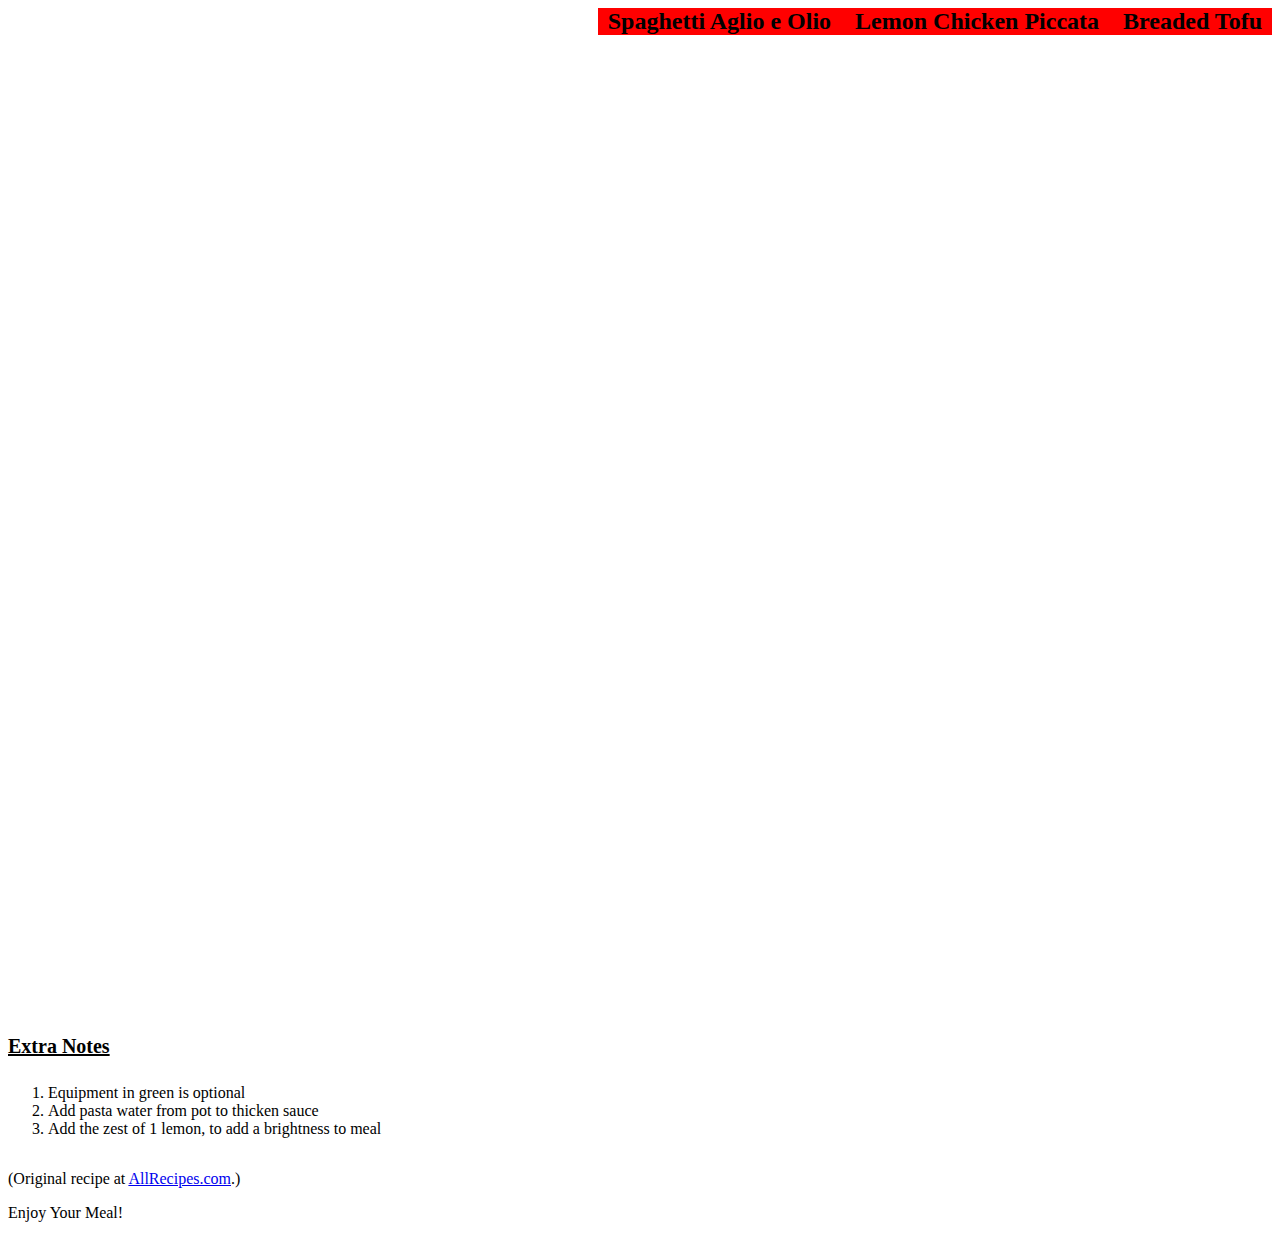
==== index.html @ 0cb3c328 "start" ====
<head>

  <!-- meta tags and title -->
  <meta charset="UTF-8">
  <meta name="viewport" content="width=device-width, initial-scale=1.0">
  <title>Spaghetti Aglio e Olio Recipe</title>

  <!-- external and internal CSS -->
  <link rel="stylesheet" href="pasta.css" media="all">
  <style>
  </style>

  <!-- external and internal JavaScript -->
  <script src="pasta.js" defer></script>
  <script>
    // in-page JavaScript here
  </script>

</head>

<div id="header">

<div id="nav">
  <a href="#" onclick="SpaghettiAglioeOlio.displayRecipe();">Spaghetti Aglio e Olio</a>
  <a href="#" onclick="LemonChickenPiccata.displayRecipe();">Lemon Chicken Piccata</a>
  <a href="#" onclick="BreadedFriedSoftlySpicedTofu.displayRecipe();">Breaded Tofu</a>
</div>

  <div id="title">
    <h1></h1>
    <h3></h3>
  </div>
  
</div>

<body>

  <section>
    
    <div id="ingredients">
    </div>

   
    <div id="equipment">
    </div>
    

    <div id="directions">
    </div>
    
      
    <div id="notes">
      <h4>Extra Notes</h4>
      <ol>
        <li>Equipment in green is optional</li>
        <li>Add pasta water from pot to thicken sauce</li>
        <li>Add the zest of 1 lemon, to add a brightness to meal</li>
      </ol>
      </div>

        <div id="source">
          <p>(Original recipe at <a href="https://www.allrecipes.com/recipe/222000/spaghetti-aglio-e-olio/">AllRecipes.com</a>.)</p>
        </div>
  </section>

</body>
---- pasta.css ----
@import url("https://fonts.googleapis.com/css2?family=Sigmar+One&display=swap");

#nav {
  float: right;
  background-color: red;
}

#nav a {
  text-decoration: none;
  padding: 10px;
  font-size: 150%;
  color: black;
  font-weight: bold;
}

#nav a:hover {
  text-decoration: underline;
  
}

#header {
  position: relative;
  width: 100%;
  height: 50vh;
  background-image: none; /* url(https://media4.s-nbcnews.com/i/newscms/2017_41/1288319/20170828_20170822_11424_pastalikeapro_scottconant_styleddishes_0030_6aa19146b263f4803e6a06c1798de5a0.jpg); */
  background-size: cover;
  background-position: center center;
  
}

#title h1 {
  font-family: "Sigmar One", cursive;
  text-decoration: underline;
  font-size: 75px;
  position: absolute;
}

#title h3 {
  position: absolute;
  top: 140px; 
  font-size: 150%;
}


h4 {
  font-size: 20px;
  text-decoration: underline;
}

li {
  font-family: Georgia;
}

#ingredients {
  display: inline-block;
  float: left;
  width: calc(100vw / 3 - 2vw);
  height: 550px;
}

#ingredients li span {
  font-style: italic;
  color: #999;
}

#equipment {
  display: inline-block;
  float: left;
  width: calc(100vw / 3 - 2vw);
  height: 550px;
}

#equipment li:nth-child(5) {
  color: green;
}

#equipment li:nth-child(6) {
  color: green;
}

#directions {
  width: 35%;
  display: inline-block;
  float: left;
  width: calc(100vw / 3 - 2vw);
  height: 550px;
}

#source {
  padding: 0px;
  clear: both;
}

.highlight {
  background-color: yellow;
}

#notes {
  width: 96%;
  display: inline-block;
  }

@media (orientation: portrait) {
  #directions, #ingredients, #equipment {
    width: 100vw;
  }
}

@media (max-width: 575px) {
  body {
    background-color: lightblue;
  }
}
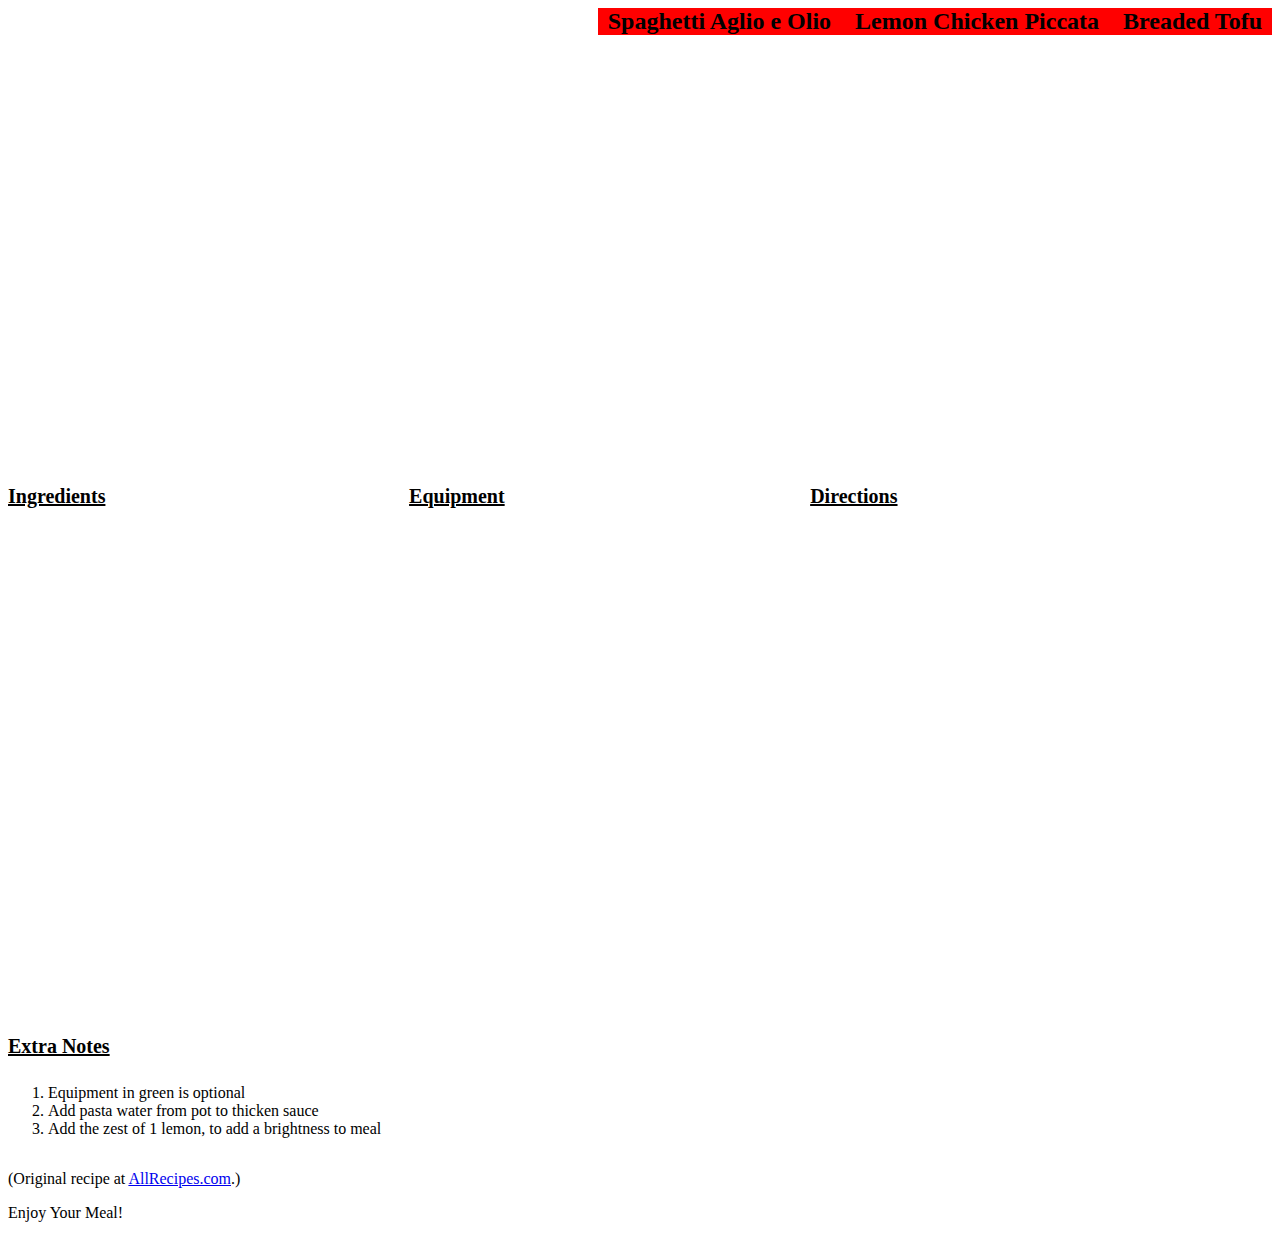
==== commit 010cb558: "final" ====
--- a/index.html
+++ b/index.html
@@ -38,14 +38,25 @@
   <section>
     
     <div id="ingredients">
+      <h4>Ingredients</h4>
+      <ul>
+        
+      </ul>
     </div>
 
    
     <div id="equipment">
+      <h4>Equipment</h4>
+      <ul>
+        
+      </ul>
     </div>
     
-
     <div id="directions">
+      <h4>Directions</h4>
+      <ol>
+        
+      </ol>
     </div>
     
       
